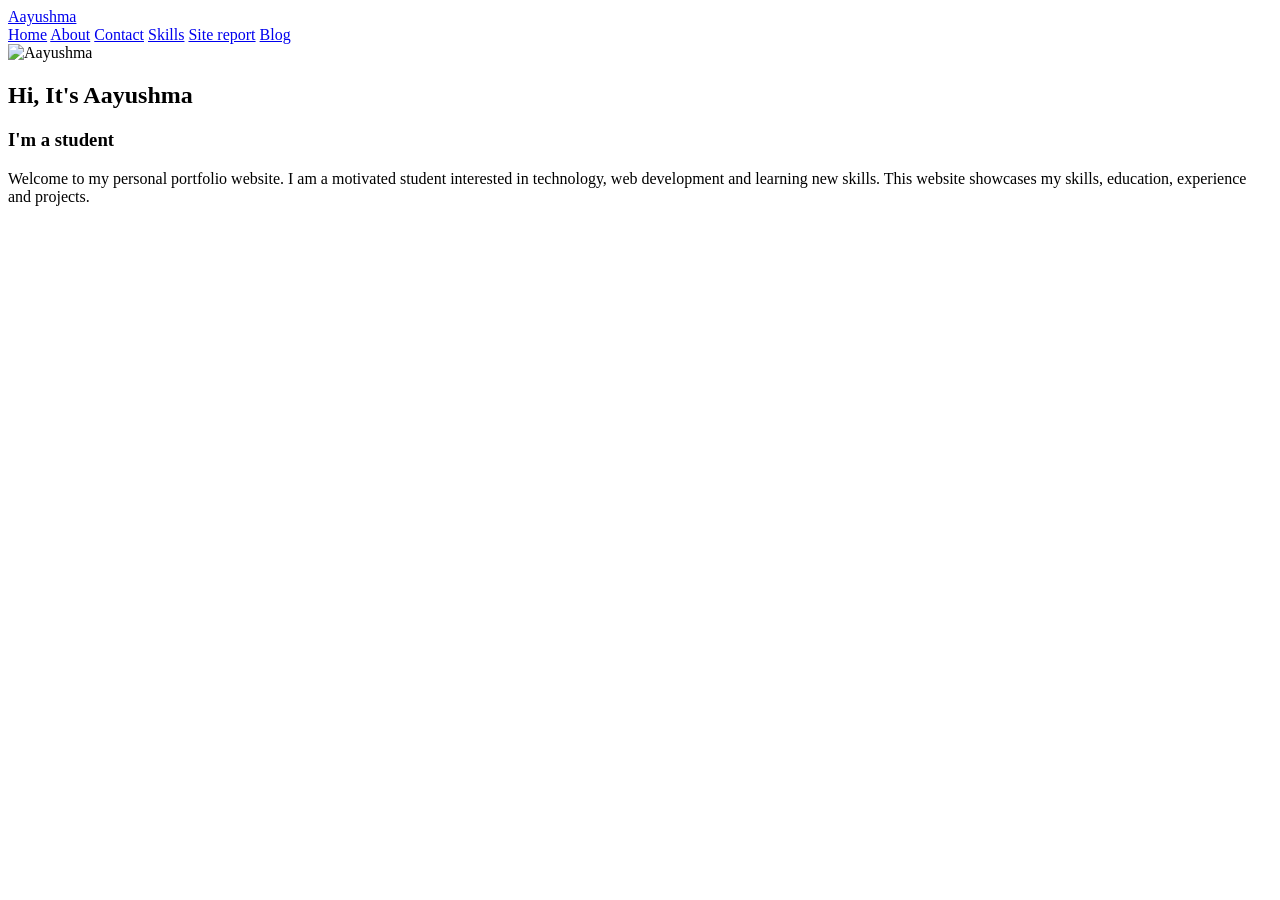
==== index.html @ b9fbc713 "Added HTML file" ====
<!DOCTYPE html>
<html lang="en">
<head>
    <meta charset="UTF-8">
    <meta name="viewpoint" content="width=device-width">
    <title>Portfolio Website</title>
    <link rel="stylesheet" href="stylee.css">
</head>
<body>
    <header>
        <a href="#" class="logo">Aayushma</a>
        <nav>
            <a href="index.html" class="active">Home</a>
             <a href="project.html" class="active">About</a>
            <a href="contact.html">Contact</a>
            <a href="skills.html">Skills</a>
            <a href="site_report.html">Site report</a>
            <a href="blog.html">Blog</a>
        </nav>
    </header>
    <section class="home">
    <div class="home-img">
        <img src="images/profile.jpeg"alt="Aayushma">
    </div>
    <div class="home-content">
        <h1>Hi, It's <span> Aayushma</span></h1>
        <h3 class="typing-text">I'm a <span> student</span></h3>
        <p>Welcome to my personal portfolio website. I am a motivated student interested in technology, web development and learning new skills. This website showcases my skills, education, experience and projects.</p>
    </div>
</section>
</body>
</html>
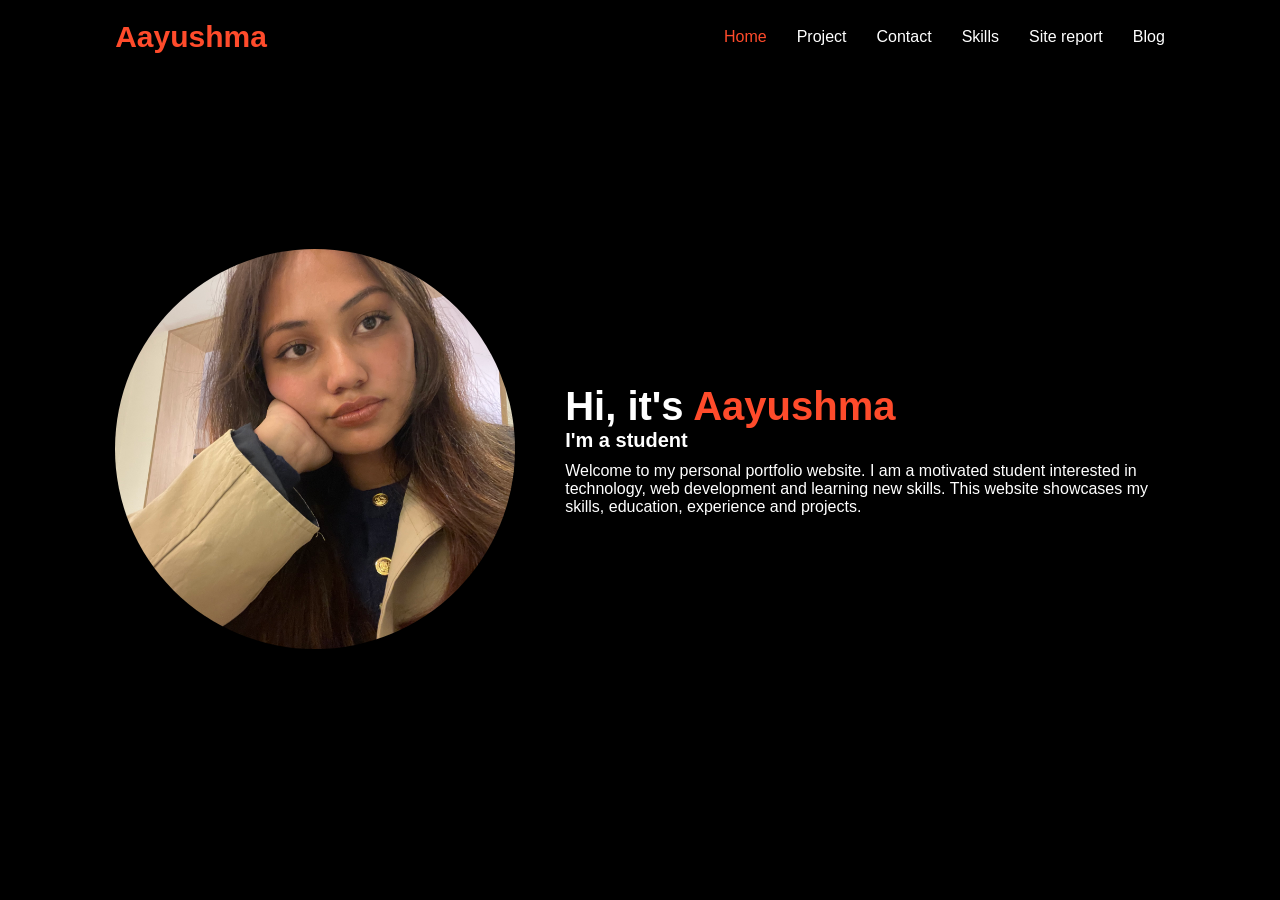
==== commit 0ac1224b: "Added index page" ====
--- a/index.html
+++ b/index.html
@@ -8,10 +8,10 @@
 </head>
 <body>
     <header>
-        <a href="#" class="logo">Aayushma</a>
+        <a href="index.html" class="logo">Aayushma</a>
         <nav>
             <a href="index.html" class="active">Home</a>
-             <a href="project.html" class="active">About</a>
+            <a href="project.html">Project</a>
             <a href="contact.html">Contact</a>
             <a href="skills.html">Skills</a>
             <a href="site_report.html">Site report</a>
@@ -23,10 +23,10 @@
         <img src="images/profile.jpeg"alt="Aayushma">
     </div>
     <div class="home-content">
-        <h1>Hi, It's <span> Aayushma</span></h1>
+        <h1>Hi, it's <span> Aayushma</span></h1>
         <h3 class="typing-text">I'm a <span> student</span></h3>
         <p>Welcome to my personal portfolio website. I am a motivated student interested in technology, web development and learning new skills. This website showcases my skills, education, experience and projects.</p>
     </div>
 </section>
 </body>
-</html>+</html>
--- a/stylee.css
+++ b/stylee.css
@@ -0,0 +1,710 @@
+* {
+    margin: 0;
+    padding: 0;
+    box-sizing: border-box;
+    text-decoration: none;
+    border: none;
+    outline: none;
+    font-family: 'Poppins',sans-serif;
+
+}
+
+html {
+    font-size: 62.5%;
+
+}
+
+body {
+    width: 100%;
+    height: 100vh;
+    overflow-x: hidden;
+    background-color: black;
+    color: white;
+}
+
+header {
+    position: fixed;
+    top: 0;
+    left: 0;
+    width: 100%;
+    padding: 2rem 9%;
+    display: flex;
+    justify-content: space-between;
+    align-items: center;
+    z-index: 100;
+}
+
+.logo {
+    font-size: 3rem;
+    font-weight: 800;
+    color: #ff4b2b;
+}
+
+nav {
+    display: flex;
+    gap: 3rem;
+}
+
+nav a {
+    font-size: 1.6rem;
+    color: white;
+    font-weight: 500;
+}
+
+nav a:hover,
+nav a.active {
+    color: #ff4b2b;
+}
+
+.home {
+    min-height: 100vh;
+    padding: 5rem 9% 5rem;
+    display: flex;
+    align-items: center;
+    justify-content: center;
+    gap: 5rem;
+}
+
+.home-img img {
+    width: 400px;
+    height: 400px;
+    border-radius: 50%;
+    object-fit: cover;
+}
+
+.home-content {
+    max-width: 600px;
+}
+
+.home-content h1 {
+    font-size: 4rem;
+}
+
+.home-content h1 span {
+    color: #ff4b2b;
+}
+
+.home-content h3 {
+    font-size: 2rem;
+}
+
+.home-content p {
+    font-size: 1.6rem;
+    margin-top: 1rem;
+}
+
+.projects {
+    padding: 120px 9% 50px;
+    min-height: 100vh;
+}
+
+.projects h1 {
+    text-align: center;
+    font-size: 40px;
+    margin-bottom: 15px;
+}
+
+.intro {
+    text-align: center;
+    font-size: 17px;
+    margin-bottom: 40px;
+}
+
+.project-grid {
+    display: grid;
+
+    grid-template-columns: repeat(3, 1fr);
+
+    gap: 25px;
+}
+
+.project {
+    background-color: #181818;
+    padding: 20px;
+    text-align: center;
+    border: 1px solid #333;
+}
+
+.project img {
+    width: 100%;
+    height: 200px;
+    object-fit: cover;
+}
+
+.project h2 {
+    font-size: 23px;
+    margin-top: 15px;
+}
+
+.project p {
+    font-size: 16px;
+    margin-top: 10px;
+    line-height: 1.5;
+}
+
+.contact-info {
+    width: 80%;
+    max-width: 700px;
+    margin: 40px auto 25px;
+    text-align: center;
+}
+
+.contact-form {
+    width: 80%;
+    max-width: 700px;
+    margin: 30px auto;
+    padding: 25px;
+    border: 1px solid #555;
+    box-sizing: border-box;
+    display: block;
+}
+
+.contact-form h2 {
+    text-align: center;
+    color: #ff6b00;
+    margin-bottom: 25px;
+}
+
+.contact-form form {
+    display: block;
+}
+
+.contact-form label {
+    display: block;
+    margin-top: 15px;
+    margin-bottom: 5px;
+}
+
+.contact-form input[type="text"],
+.contact-form input[type="email"],
+.contact-form textarea {
+    display: block;
+    width: 100%;
+    padding: 10px;
+    margin-bottom: 15px;
+    border: 1px solid #aaa;
+    box-sizing: border-box;
+}
+
+.contact-form textarea {
+    height: 250px;
+    resize: vertical;
+}
+
+.contact-form input[type="submit"] {
+    display: block;
+    margin-top: 15px;
+    padding: 10px 20px;
+    background-color: #ff6b00;
+    color: white;
+    border: none;
+    cursor: pointer;
+}
+
+.contact-form input[type="submit"]:hover {
+    background-color: #e65f00;
+}
+
+main {
+    width: 80%;
+    max-width: 1000px;
+    margin: 140px auto 40px;
+}
+
+main h2 {
+    color: #ff6b00;
+    text-align: center;
+    margin-bottom: 30px;
+}
+
+main h3 {
+    color: #ff6b00;
+    margin-top: 30px;
+    margin-bottom: 15px;
+}
+
+table {
+    width: 100%;
+    border-collapse: collapse;
+    margin-bottom: 30px;
+    background-color: #1f1f1f;
+}
+
+th, td {
+    border: 1px solid #555;
+    padding: 12px;
+    text-align: left;
+}
+
+th {
+    background-color: #ff6b00;
+    color: white;
+}
+
+td {
+    color: white;
+}
+
+ul {
+    background-color: #1f1f1f;
+    padding: 15px 35px;
+    border-left: 3px solid #ff6b00;
+    margin-bottom: 25px;
+}
+
+li {
+    color: white;
+    margin: 10px 0;
+}
+
+.blog-page {
+    background-color: #111417;
+    color: white;
+}
+
+
+.blog-header {
+    width: 85%;
+    margin: 0 auto;
+    padding: 25px 0;
+    display: flex;
+    justify-content: space-between;
+    align-items: center;
+}
+
+.blog-logo {
+    color: #ff6b35;
+    font-size: 30px;
+    font-weight: bold;
+    text-decoration: none;
+}
+
+.blog-header nav {
+    display: flex;
+    gap: 28px;
+}
+
+.blog-header nav a {
+    color: white;
+    text-decoration: none;
+    font-size: 15px;
+    transition: 0.3s;
+}
+
+.blog-header nav a:hover,
+.blog-header nav a.active {
+    color: #ff6b35;
+}
+
+
+.blog-intro {
+    width: 75%;
+    max-width: 900px;
+    margin: 70px auto 60px;
+    text-align: center;
+}
+
+.blog-small-title {
+    color: #ff6b35;
+    font-size: 14px;
+    font-weight: bold;
+    letter-spacing: 3px;
+}
+
+.blog-intro h1 {
+    font-size: 48px;
+    margin: 15px 0;
+}
+
+.blog-intro h1 span {
+    color: #ff6b35;
+}
+
+.blog-intro > p:last-child {
+    max-width: 700px;
+    margin: auto;
+    color: #cccccc;
+    line-height: 1.8;
+    font-size: 17px;
+}
+
+.blog-content {
+    width: 80%;
+    max-width: 1100px;
+    margin: auto;
+}
+
+.blog-section {
+    display: flex;
+    align-items: center;
+    gap: 60px;
+    margin-bottom: 90px;
+}
+
+.blog-section.reverse {
+    flex-direction: row-reverse;
+}
+
+.blog-image {
+    width: 48%;
+    flex-shrink: 0;
+}
+
+.blog-image img {
+    width: 100%;
+    height: 330px;
+    object-fit: cover;
+    border-radius: 12px;
+    display: block;
+    box-shadow: 0 10px 30px rgba(0, 0, 0, 0.4);
+}
+
+
+.blog-text {
+    width: 52%;
+}
+
+.blog-number {
+    color: #ff6b35;
+    font-size: 18px;
+    font-weight: bold;
+    margin-bottom: 5px;
+}
+
+.blog-text h2 {
+    font-size: 30px;
+    margin: 8px 0 20px;
+}
+
+.blog-text p {
+    color: #cccccc;
+    line-height: 1.8;
+    font-size: 16px;
+}
+
+.blog-ending {
+    max-width: 850px;
+    margin: 20px auto 80px;
+    padding: 45px;
+    text-align: center;
+    border: 1px solid #333;
+    border-radius: 12px;
+}
+
+.blog-ending h2 {
+    color: #ff6b35;
+    font-size: 28px;
+    margin-bottom: 20px;
+}
+
+.blog-ending p {
+    color: #cccccc;
+    line-height: 1.8;
+}
+
+.blog-date {
+    margin-top: 25px;
+    color: #ff6b35 !important;
+    font-size: 14px;
+}
+
+.blog-page footer {
+    text-align: center;
+    padding: 25px;
+    border-top: 1px solid #333;
+    color: #888;
+}
+
+.site-report-page {
+    width: 100%;
+    min-height: 100vh;
+    overflow-x: hidden;
+    background-color: black;
+    color: white;
+}
+
+.site-report-page header {
+    padding: 3rem 9% 1.5rem;
+    text-align: center;
+    background-color: black;
+}
+
+.site-report-page header h1 {
+    color: #ff4b2b;
+    font-size: 4rem;
+    font-weight: 800;
+}
+
+.site-report-page nav {
+    width: 100%;
+    padding: 1.5rem 9%;
+    display: flex;
+    justify-content: center;
+    align-items: center;
+    gap: 3rem;
+    background-color: black;
+    border-bottom: 1px solid #222;
+}
+
+.site-report-page nav a {
+    color: white;
+    font-size: 1.6rem;
+    font-weight: 500;
+}
+
+.site-report-page main {
+    width: 80%;
+    max-width: 1000px;
+    margin: 5rem auto;
+    padding-bottom: 5rem;
+}
+
+.site-report-page section {
+    margin-bottom: 5rem;
+    padding: 3rem;
+    background-color: #111111;
+    border: 1px solid #333;
+    border-radius: 10px;
+}
+
+.site-report-page section h2 {
+    color: #ff4b2b;
+    font-size: 2.8rem;
+    margin-bottom: 2rem;
+    border-bottom: 1px solid #333;
+    padding-bottom: 1rem;
+}
+
+.site-report-page section h3 {
+    color: #ff6b35;
+    font-size: 2rem;
+    margin-top: 2.5rem;
+    margin-bottom: 1rem;
+}
+
+.site-report-page section p {
+    color: #dddddd;
+    font-size: 1.6rem;
+    line-height: 1.8;
+    margin-bottom: 1.8rem;
+}
+
+.site-report-page code {
+    color: #ff6b35;
+    background-color: #222;
+    padding: 0.3rem 0.6rem;
+    border-radius: 4px;
+    font-family: monospace;
+}
+
+.site-report-page section img {
+    display: block;
+    width: 100%;
+    max-width: 850px;
+    height: auto;
+    margin: 2rem auto;
+    border: 1px solid #444;
+    border-radius: 8px;
+}
+
+.site-report-page section a {
+    display: inline-block;
+    color: white;
+    background-color: #ff4b2b;
+    padding: 1rem 2rem;
+    border-radius: 5px;
+    font-size: 1.5rem;
+    transition: 0.3s;
+}
+
+.site-report-page section a:hover {
+    background-color: #e63f24;
+    transform: translateY(-2px);
+}
+
+.site-report-page footer {
+    text-align: center;
+    padding: 2.5rem;
+    border-top: 1px solid #333;
+    background-color: black;
+    color: #888;
+    font-size: 1.4rem;
+}
+
+@media (max-width: 800px) {
+ 
+    header {
+        position: fixed;
+        top: 0;
+        left: 0;
+        width: 100%;
+        padding: 15px 5%;
+        flex-direction: column;
+        gap: 15px;
+    }
+
+    nav {
+        display: flex;
+        flex-wrap: wrap;
+        justify-content: center;
+        gap: 15px;
+    }
+
+    nav a {
+        font-size: 14px;
+    }
+
+    .logo {
+        font-size: 28px;
+        white-space: nowrap;
+    }
+
+
+    .projects {
+        padding: 160px 5% 40px;
+    }
+
+    .projects h1 {
+        font-size: 32px;
+    }
+
+    .intro {
+        font-size: 15px;
+        line-height: 1.6;
+        margin-bottom: 30px;
+    }
+
+    .project-grid {
+        grid-template-columns: 1fr;
+        gap: 20px;
+    }
+
+    .project {
+        width: 100%;
+        padding: 15px;
+    }
+
+    .project img {
+        width: 100%;
+        height: 200px;
+        object-fit: cover;
+    }
+
+    .project h2 {
+        font-size: 21px;
+    }
+
+    .project p {
+        font-size: 15px;
+        line-height: 1.5;
+    }
+
+    main {
+        width: 90%;
+        max-width: 100%;
+        margin: 0 auto;
+        padding-top: 220px;
+    }
+
+     .contact-info {
+        margin-top: 20px;
+    }
+
+    .contact-form {
+        width: 100%;
+        padding: 20px;
+        margin: 20px auto;
+    }
+
+    .contact-form input[type="text"],
+    .contact-form input[type="email"],
+    .contact-form textarea {
+        width: 100%;
+    }
+
+    .contact-form textarea {
+        height: 200px;
+    }
+
+
+    table {
+        width: 100%;
+        font-size: 13px;
+    }
+
+    th,
+    td {
+        padding: 8px;
+    }
+
+    main h2 {
+        font-size: 28px;
+    }
+
+    main h3 {
+        font-size: 22px;
+    }
+
+    ul {
+        padding: 15px 25px;
+    }
+
+    li {
+        font-size: 14px;
+    }
+
+    .blog-header {
+        flex-direction: column;
+        gap: 20px;
+    }
+
+    .blog-header nav {
+        flex-wrap: wrap;
+        justify-content: center;
+        gap: 15px;
+    }
+
+    .blog-intro h1 {
+        font-size: 36px;
+    }
+
+    .blog-section,
+    .blog-section.reverse {
+        flex-direction: column;
+        gap: 30px;
+    }
+
+    .blog-image,
+    .blog-text {
+        width: 100%;
+    }
+
+    .blog-image img {
+        height: 280px;
+    }
+
+    .blog-ending {
+        padding: 30px 20px;
+    }
+
+    .site-report-page main {
+    width: 90%;
+    margin: 3rem auto;
+    }
+
+    .site-report-page section {
+    padding: 2rem;
+    }
+
+    .site-report-page section p {
+    font-size: 1.5rem;
+    }
+
+    .site-report-page section img {
+    width: 100%;
+    height: auto;
+    }
+
+}
+
+
